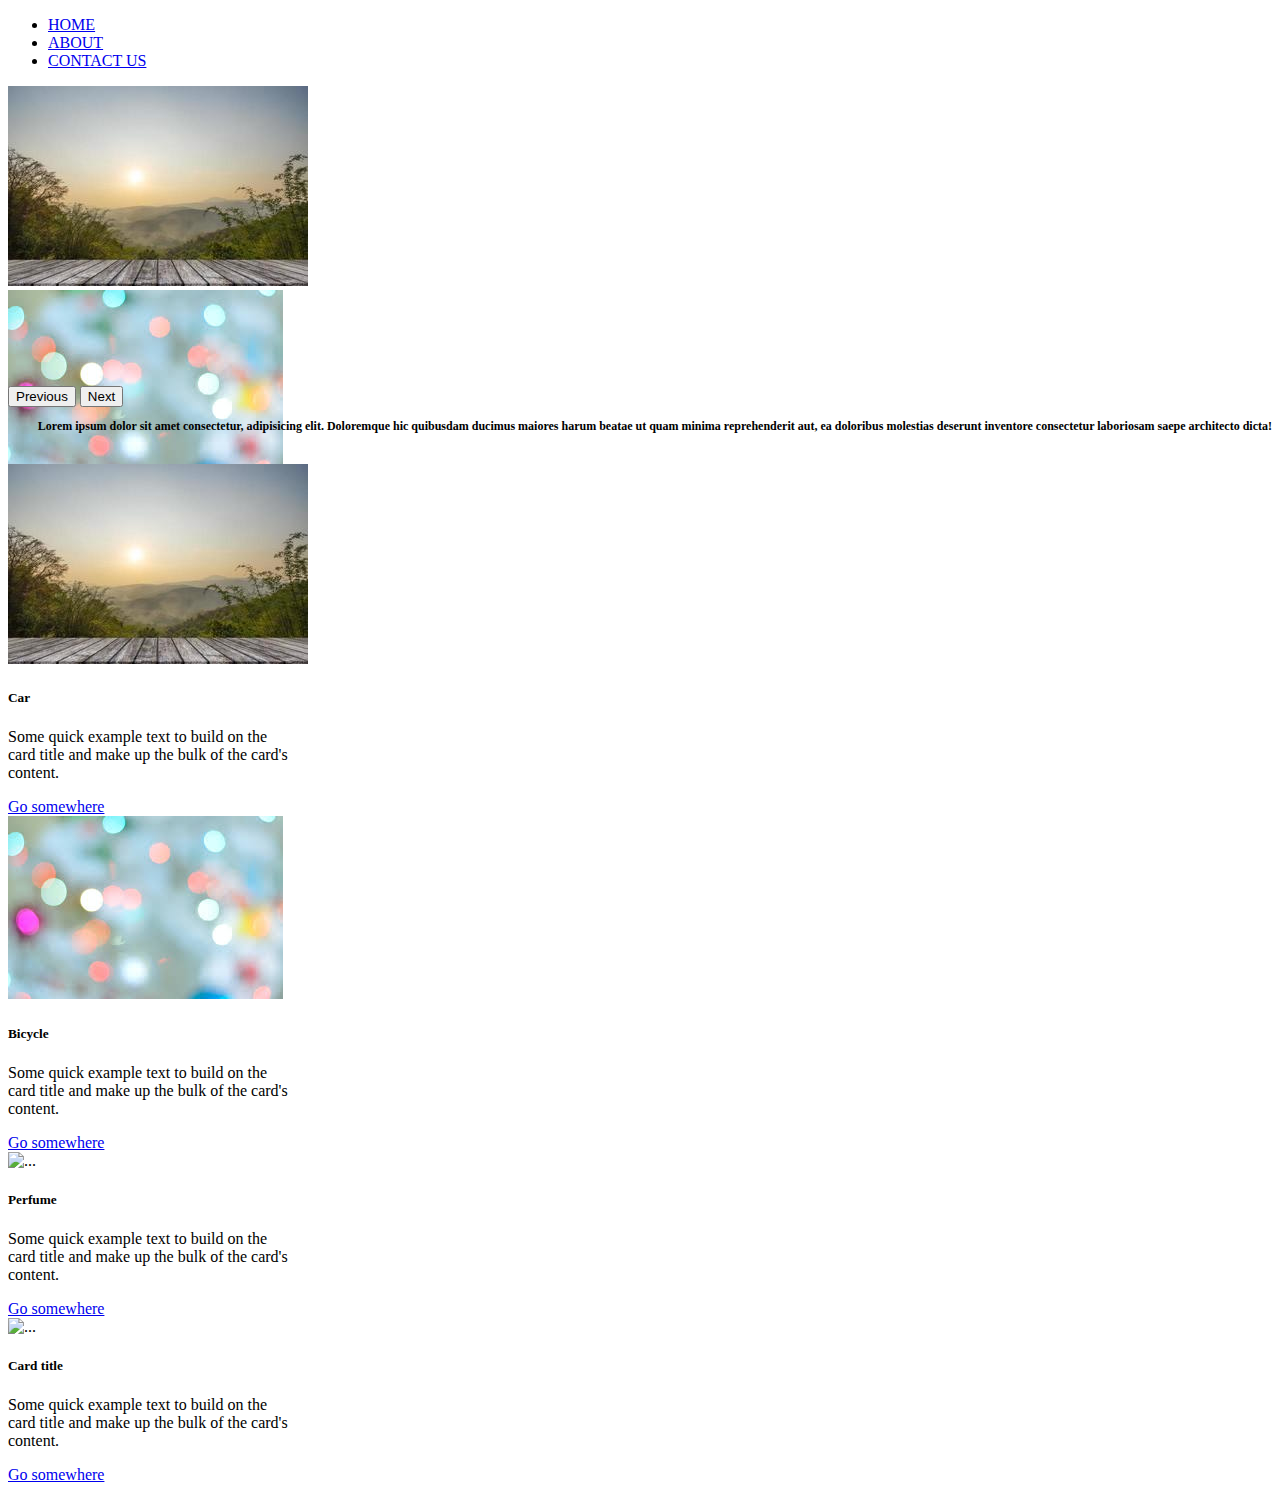
==== ecommerce.html @ 018b1ddd "added ecommerce.html" ====
<!DOCTYPE html>
<html lang="en">
<head>
    <meta charset="UTF-8">
    <meta name="viewport" content="width=device-width, initial-scale=1.0">
    <title>Ebay</title>
    <link href="https://cdn.jsdelivr.net/npm/bootstrap@5.3.1/dist/css/bootstrap.min.css" rel="stylesheet" integrity="sha384-4bw+/aepP/YC94hEpVNVgiZdgIC5+VKNBQNGCHeKRQN+PtmoHDEXuppvnDJzQIu9" crossorigin="anonymous">
    <link rel="stylesheet" href="css/stylee.css">
</head>
<body>
    <ul class="nav">
        <li class="nav-item">
          <a class="nav-link active" aria-current="page" href="#">HOME</a>
        </li>
        <li class="nav-item">
          <a class="nav-link" href="#">ABOUT</a>
        </li>
        <li class="nav-item">
          <a class="nav-link" href="#">CONTACT US</a>
        </li>
        
      </ul>
      <div id="carouselExample" class="carousel slide">
        <div class="carousel-inner">
          <div class="carousel-item active">
            <img src="assets/ab.jpg" class="d-block w-10" alt="...">
          </div>
          <div class="carousel-item">
            <img src="assets/c.jpeg" class="d-block w-100" alt="...">
          </div>
          <div class="carousel-item">
            <img src="assets/a.jpg" class="d-block w-100" alt="...">
          </div>
        </div>
        <button class="carousel-control-prev" type="button" data-bs-target="#carouselExample" data-bs-slide="prev">
          <span class="carousel-control-prev-icon" aria-hidden="true"></span>
          <span class="visually-hidden">Previous</span>
        </button>
        <button class="carousel-control-next" type="button" data-bs-target="#carouselExample" data-bs-slide="next">
          <span class="carousel-control-next-icon" aria-hidden="true"></span>
          <span class="visually-hidden">Next</span>
        </button>
      </div>
      <div>
      <P class="para">Lorem ipsum dolor sit amet consectetur, adipisicing elit. 
        Doloremque hic quibusdam ducimus maiores harum beatae ut quam minima reprehenderit aut, 
        ea doloribus molestias deserunt inventore consectetur laboriosam saepe architecto dicta!</P><br>
      </div>

      <div class="card" style="width: 18rem;">
        <img src="assets/ab.jpg" class="card-img-top" alt="...">
        <div class="card-body">
          <h5 class="card-title">Car</h5>
          <p class="card-text">Some quick example text to build on the card title and make up the bulk of the card's content.</p>
          <a href="#" class="btn btn-primary">Go somewhere</a>
        </div>
      </div>
      <div class="card" style="width: 18rem;">
        <img src="assets/c.jpeg" class="card-img-top" alt="...">
        <div class="card-body">
          <h5 class="card-title">Bicycle</h5>
          <p class="card-text">Some quick example text to build on the card title and make up the bulk of the card's content.</p>
          <a href="#" class="btn btn-primary">Go somewhere</a>
        </div>
      </div>
      <div class="card" style="width: 18rem;">
        <img src="assets/a.jpg" class="card-img-top" alt="...">
        <div class="card-body">
          <h5 class="card-title">Perfume</h5>
          <p class="card-text">Some quick example text to build on the card title and make up the bulk of the card's content.</p>
          <a href="#" class="btn btn-primary">Go somewhere</a>
        </div>
      </div>
      <div class="card" style="width: 18rem;">
        <img src="assets/a.jpg" class="card-img-top" alt="...">
        <div class="card-body">
          <h5 class="card-title">Card title</h5>
          <p class="card-text">Some quick example text to build on the card title and make up the bulk of the card's content.</p>
          <a href="#" class="btn btn-primary">Go somewhere</a>
        </div>
      </div>
        <script src="https://cdn.jsdelivr.net/npm/@popperjs/core@2.11.8/dist/umd/popper.min.js" integrity="sha384-I7E8VVD/ismYTF4hNIPjVp/Zjvgyol6VFvRkX/vR+Vc4jQkC+hVqc2pM8ODewa9r" crossorigin="anonymous"></script>
      <script src="https://cdn.jsdelivr.net/npm/bootstrap@5.3.0/dist/js/bootstrap.min.js" integrity="sha384-fbbOQedDUMZZ5KreZpsbe1LCZPVmfTnH7ois6mU1QK+m14rQ1l2bGBq41eYeM/fS" crossorigin="anonymous"></script>
</body>
</html>
---- css/stylee.css ----
.carousel-inner {
   
        height: 300px;
        width:300px;
        left: 0px;
     
         
   }
   .carouselExample{
   
    height: 300px;
    width:300px;
    left: 0;
 
     
}
   
   .para{
    font-size: 12px;
    font-weight: bold;
    font-family: fantasy;
  	text-align: right;
   }
   .card{
   position: relative;
  	right: 0px;
   }
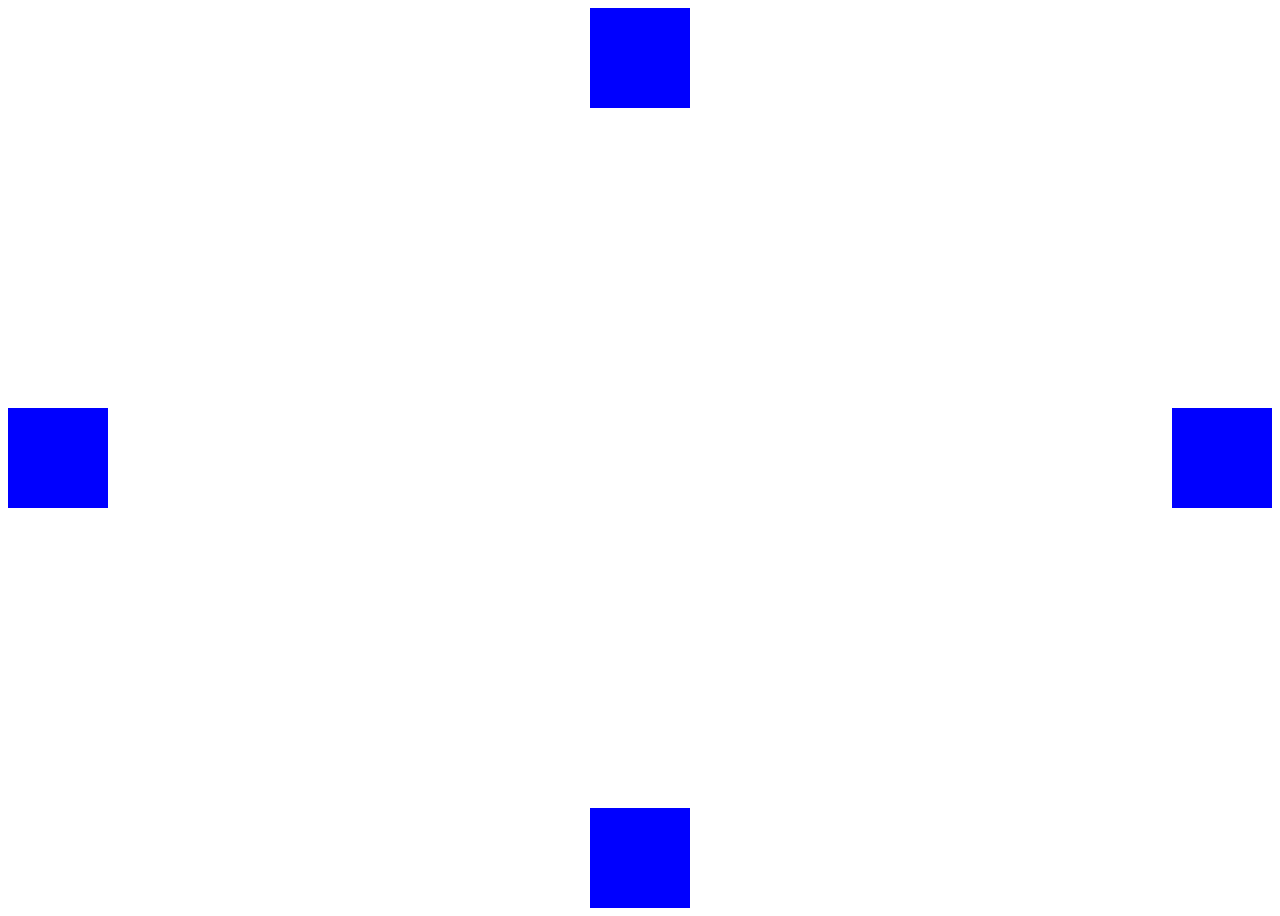
==== commit 9062a429: "connect js" ====
--- a/ecommerce.html
+++ b/ecommerce.html
@@ -3,83 +3,52 @@
 <head>
     <meta charset="UTF-8">
     <meta name="viewport" content="width=device-width, initial-scale=1.0">
-    <title>Ebay</title>
-    <link href="https://cdn.jsdelivr.net/npm/bootstrap@5.3.1/dist/css/bootstrap.min.css" rel="stylesheet" integrity="sha384-4bw+/aepP/YC94hEpVNVgiZdgIC5+VKNBQNGCHeKRQN+PtmoHDEXuppvnDJzQIu9" crossorigin="anonymous">
-    <link rel="stylesheet" href="css/stylee.css">
+    <title>Positioning Squares</title>
+    <style>
+        .container {
+            width: 100%;
+            height: 100vh;
+            position: relative;
+        }
+
+        .square {
+            width: 100px;
+            height: 100px;
+            background-color: blue;
+            position: absolute;
+        }
+
+        .top-middle {
+            top: 0;
+            left: 50%;
+            transform: translateX(-50%);
+        }
+
+        .bottom-middle {
+            bottom: 0;
+            left: 50%;
+            transform: translateX(-50%);
+        }
+
+        .left {
+            top: 50%;
+            left: 0;
+            transform: translateY(-50%);
+        }
+
+        .right {
+            top: 50%;
+            right: 0;
+            transform: translateY(-50%);
+        }
+    </style>
 </head>
 <body>
-    <ul class="nav">
-        <li class="nav-item">
-          <a class="nav-link active" aria-current="page" href="#">HOME</a>
-        </li>
-        <li class="nav-item">
-          <a class="nav-link" href="#">ABOUT</a>
-        </li>
-        <li class="nav-item">
-          <a class="nav-link" href="#">CONTACT US</a>
-        </li>
-        
-      </ul>
-      <div id="carouselExample" class="carousel slide">
-        <div class="carousel-inner">
-          <div class="carousel-item active">
-            <img src="assets/ab.jpg" class="d-block w-10" alt="...">
-          </div>
-          <div class="carousel-item">
-            <img src="assets/c.jpeg" class="d-block w-100" alt="...">
-          </div>
-          <div class="carousel-item">
-            <img src="assets/a.jpg" class="d-block w-100" alt="...">
-          </div>
-        </div>
-        <button class="carousel-control-prev" type="button" data-bs-target="#carouselExample" data-bs-slide="prev">
-          <span class="carousel-control-prev-icon" aria-hidden="true"></span>
-          <span class="visually-hidden">Previous</span>
-        </button>
-        <button class="carousel-control-next" type="button" data-bs-target="#carouselExample" data-bs-slide="next">
-          <span class="carousel-control-next-icon" aria-hidden="true"></span>
-          <span class="visually-hidden">Next</span>
-        </button>
-      </div>
-      <div>
-      <P class="para">Lorem ipsum dolor sit amet consectetur, adipisicing elit. 
-        Doloremque hic quibusdam ducimus maiores harum beatae ut quam minima reprehenderit aut, 
-        ea doloribus molestias deserunt inventore consectetur laboriosam saepe architecto dicta!</P><br>
-      </div>
-
-      <div class="card" style="width: 18rem;">
-        <img src="assets/ab.jpg" class="card-img-top" alt="...">
-        <div class="card-body">
-          <h5 class="card-title">Car</h5>
-          <p class="card-text">Some quick example text to build on the card title and make up the bulk of the card's content.</p>
-          <a href="#" class="btn btn-primary">Go somewhere</a>
-        </div>
-      </div>
-      <div class="card" style="width: 18rem;">
-        <img src="assets/c.jpeg" class="card-img-top" alt="...">
-        <div class="card-body">
-          <h5 class="card-title">Bicycle</h5>
-          <p class="card-text">Some quick example text to build on the card title and make up the bulk of the card's content.</p>
-          <a href="#" class="btn btn-primary">Go somewhere</a>
-        </div>
-      </div>
-      <div class="card" style="width: 18rem;">
-        <img src="assets/a.jpg" class="card-img-top" alt="...">
-        <div class="card-body">
-          <h5 class="card-title">Perfume</h5>
-          <p class="card-text">Some quick example text to build on the card title and make up the bulk of the card's content.</p>
-          <a href="#" class="btn btn-primary">Go somewhere</a>
-        </div>
-      </div>
-      <div class="card" style="width: 18rem;">
-        <img src="assets/a.jpg" class="card-img-top" alt="...">
-        <div class="card-body">
-          <h5 class="card-title">Card title</h5>
-          <p class="card-text">Some quick example text to build on the card title and make up the bulk of the card's content.</p>
-          <a href="#" class="btn btn-primary">Go somewhere</a>
-        </div>
-      </div>
-        <script src="https://cdn.jsdelivr.net/npm/@popperjs/core@2.11.8/dist/umd/popper.min.js" integrity="sha384-I7E8VVD/ismYTF4hNIPjVp/Zjvgyol6VFvRkX/vR+Vc4jQkC+hVqc2pM8ODewa9r" crossorigin="anonymous"></script>
-      <script src="https://cdn.jsdelivr.net/npm/bootstrap@5.3.0/dist/js/bootstrap.min.js" integrity="sha384-fbbOQedDUMZZ5KreZpsbe1LCZPVmfTnH7ois6mU1QK+m14rQ1l2bGBq41eYeM/fS" crossorigin="anonymous"></script>
+    <div class="container">
+        <div class="square top-middle"></div>
+        <div class="square bottom-middle"></div>
+        <div class="square left"></div>
+        <div class="square right"></div>
+    </div>
 </body>
-</html>+</html>
